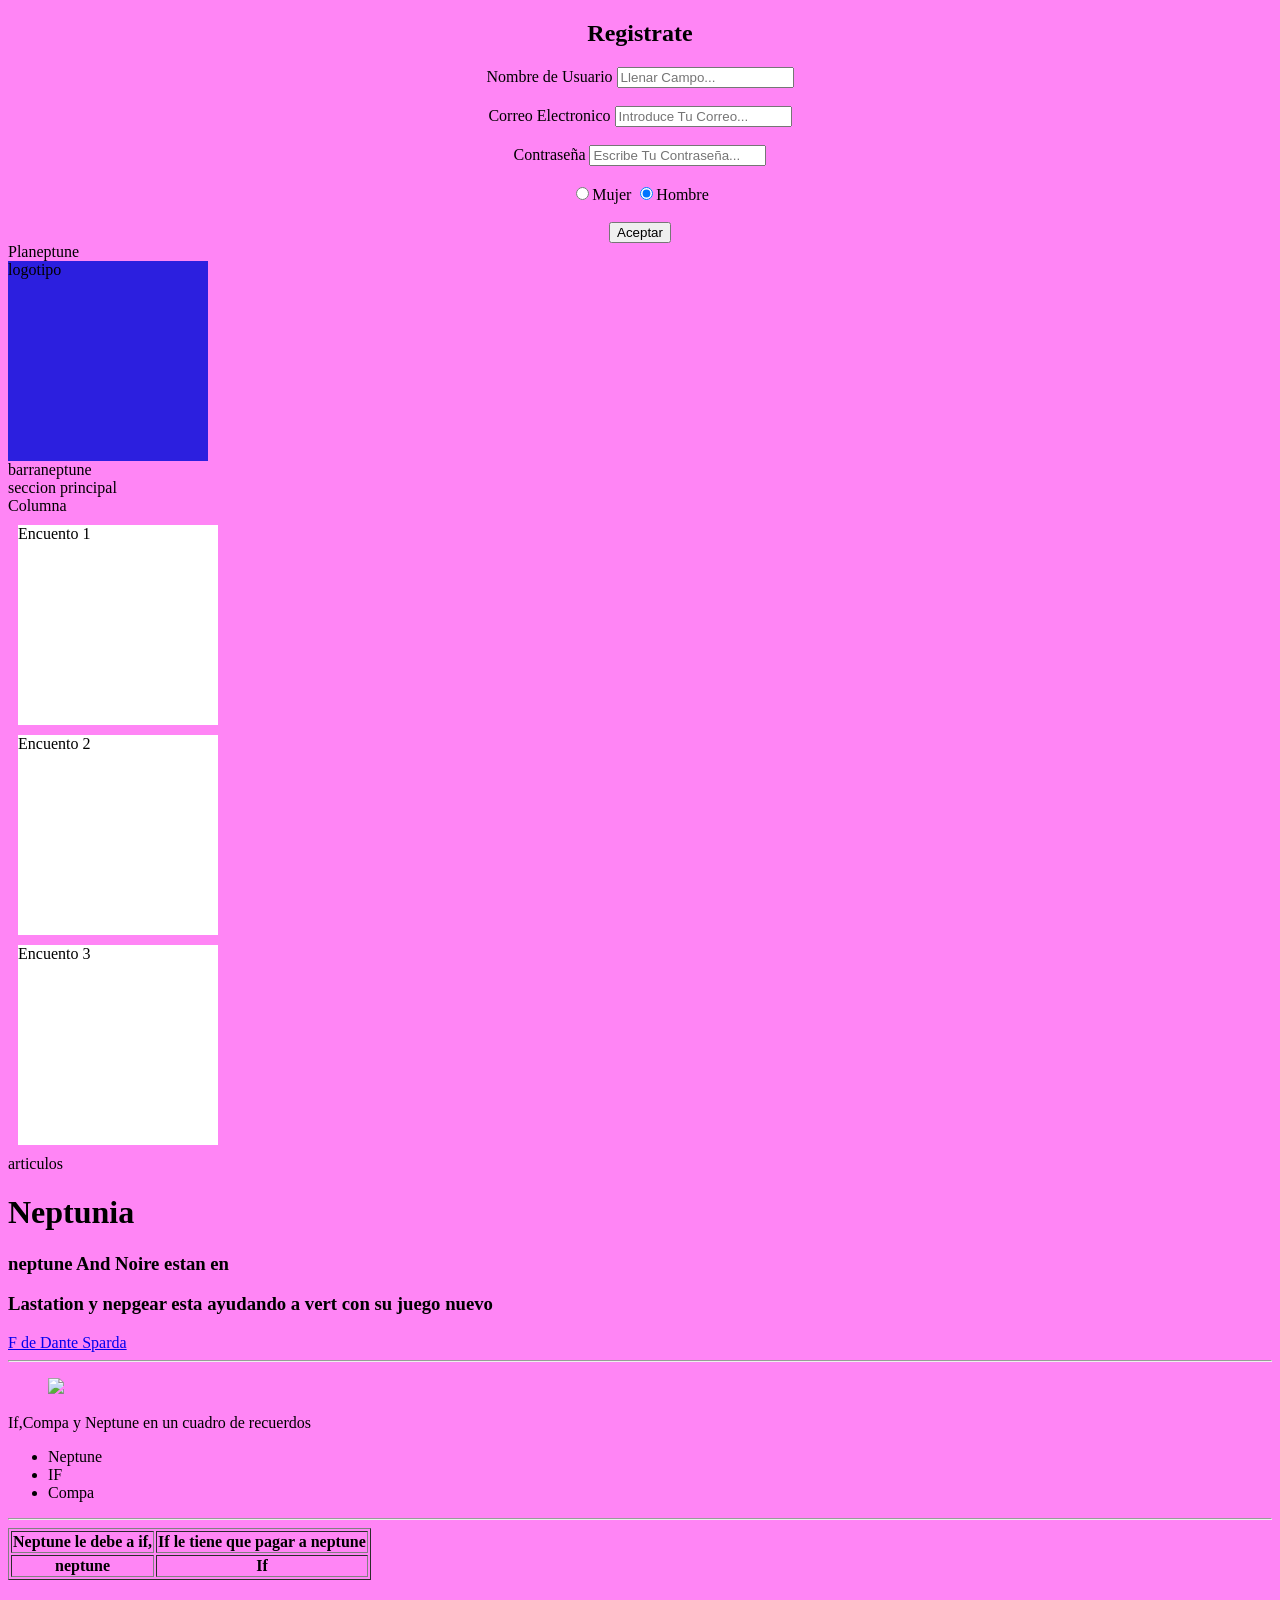
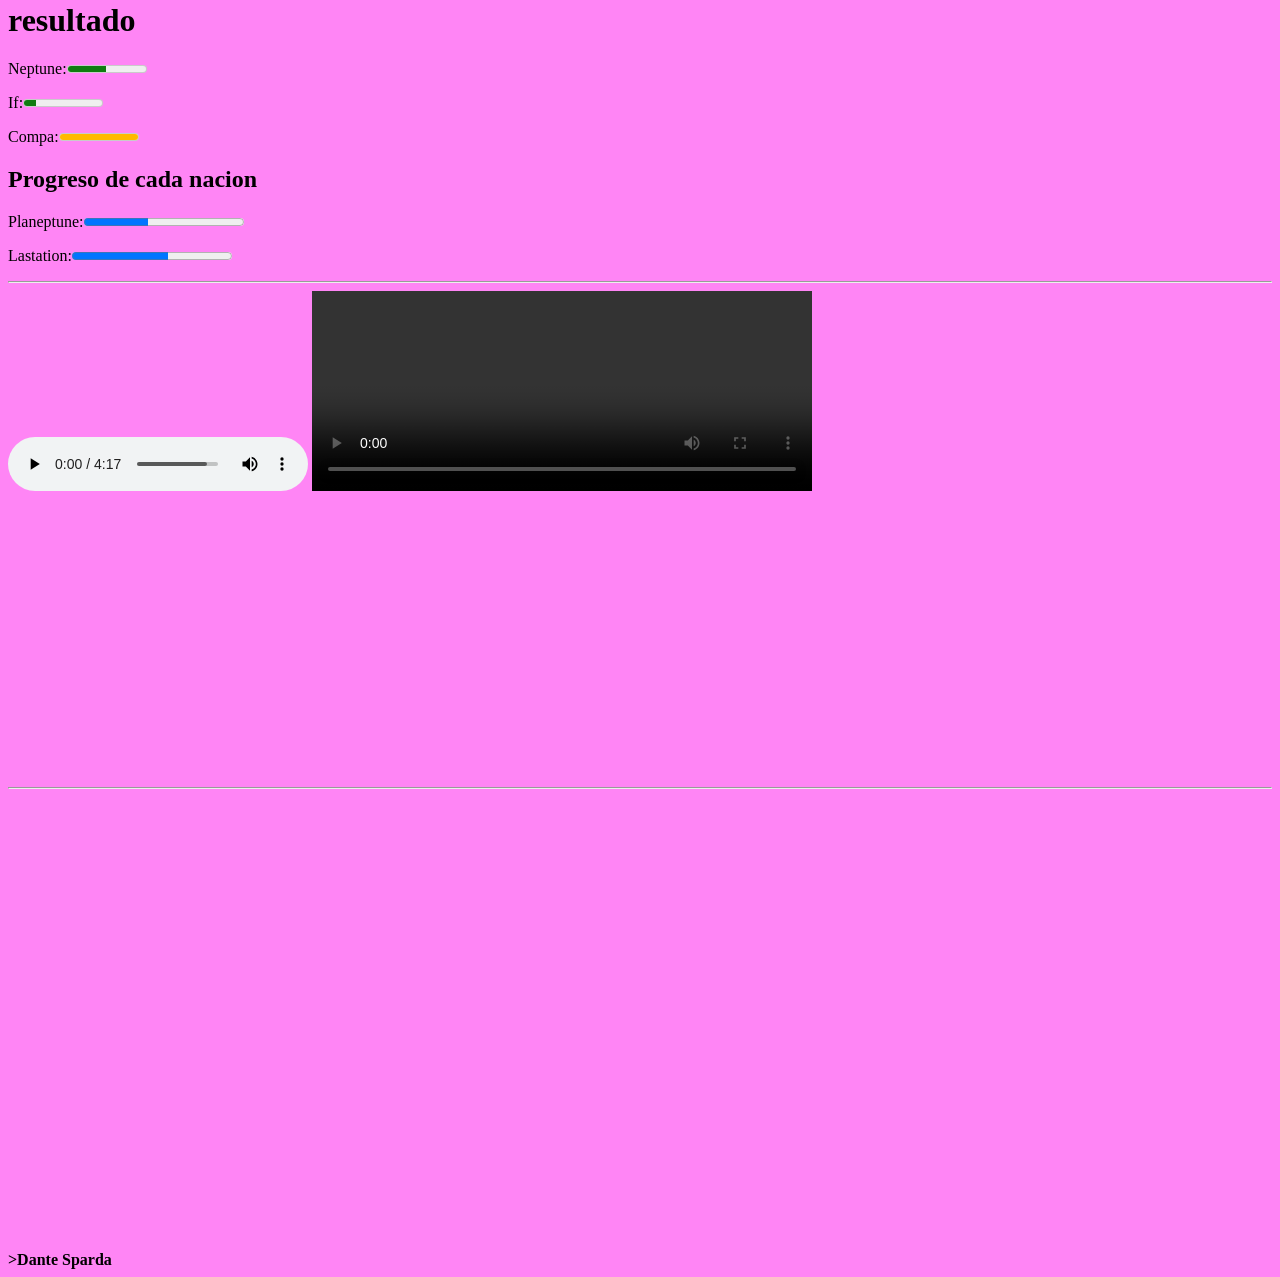
==== Hola.html @ 950db998 "mi primera pagina web" ====
<!doctype html>
<html>
<head>
  <title>Neptunia</title>
  <link rel="icon" href="IMG/main@2x.png">
  <meta charse="utf-8">
  <link rel="stylesheet" href="style.css">
  <meta name="description" content="Venta de lolis">
</head>
<body>
  <center>
    <h2><strong>Registrate</strong></h2>
    <from>
    <label for="texto">Nombre de Usuario</label>
    <input id="texto" type="text" placeholder="Llenar Campo..." value="">
    <br>
    <br>
    <label for="Correo">Correo Electronico</label>
    <input id="Correo" type="email" required placeholder="Introduce Tu Correo..." value="">
    <br>
    <br>
    <label for="Contraseña">Contraseña</label>
    <input id="Contraseña" type="password" placeholder="Escribe Tu Contraseña..." value="">
    <br>
    <br>
    <input type="radio" id="mujer"name="radio"><label for="mujer">Mujer</label>
    <input type="radio" id="hombre"name="radio"checked><label for="hombre">Hombre</label>
    <br>
    <br>
    <input type="submit" value="Aceptar">
    </from>
  </center>
 <header>Planeptune
   <div id="logotipo">logotipo</div>
 </header>
 <nav>barraneptune</nav>
 <section>seccion principal</section>
 <aside>Columna
   <div class="Encuentros">Encuento 1</div>
   <div class="Encuentros">Encuento 2</div>
   <div class="Encuentros">Encuento 3</div>
 </aside>
 <article>articulos</article>
 <h1><strong>Neptunia</strong></h1>
  <p><h3>
    <strong>neptune</strong> And Noire estan en
    <p>
      <strong>Lastation y nepgear esta ayudando a vert</strong> con su juego nuevo</p></h3>
      <a href="#https://www.facebook.com/dante.e.fernandez.7?ref=bookmarks">F de Dante Sparda</a>
      <hr>
      <figure>
  <img src="http://cdn.atomix.vg/wp-content/uploads/2018/02/NeptuniaReBirth1.jpg">
</figure>
<figcaption>If,Compa y Neptune en un cuadro de recuerdos</figcaption>
    <ul>
         <li>Neptune</li>
         <li>IF</li>
         <li>Compa</li>
    </ul>
    <table border="1">
      <tr>
        <th>Neptune le debe a if,</th>
        <th>If le tiene que pagar a neptune</th>
        <hr>
      </tr>
      <tr>
        <th>neptune</th>
        <th>If</th>
      </tr>
    </table>
    <h1>resultado</h1>
    <p>Neptune:<meter value="69" min="39" max="100" high="80"></meter></p>
    <p>If:<meter value="40" min="29" max="100" high="70"></meter></p>
    <p>Compa:<meter value="100" min="50" max="100" high="90"></meter></p>
    <h2>Progreso de cada nacion</h2>
    <p>Planeptune:<progress value="40" min="20" max="100"></progress></p>
    <p>Lastation:<progress value="60" min="40" max="100"></progress></p>
    <hr>
    <audio autoplay controls loop preload="auto">
      <source src="Audio/【初音ミク】 ヒビカセ 【オリジナル】.mp3" type="Audio/mp3">
      <source src="Audio/【初音ミク】 ヒビカセ 【オリジナル】.m4a" type="Audio/mp4">
      <source src="Audio/【初音ミク】 ヒビカセ 【オリジナル】.ogg" type="Audio/ogg">
    </audio>
    <video autoplay controls loop preload="auto" width="500" height="200">
      <source src="Video/Choujigen Game Neptune  The Animation - Concert.mp4" type="video/mp4">
    </video>
    <iframe width="500" height="280" src="https://www.youtube.com/embed/w2qAT9zHahY"frameborder="0" allowfullscreen></iframe>
    <hr>
    <iframe src="https://www.google.com/maps/embed?pb=!1m18!1m12!1m3!1d207444.51770210866!2d139.60129449085295!3d35.66910737535446!2m3!1f0!2f0!3f0!3m2!1i1024!2i768!4f13.1!3m3!1m2!1s0x60188b857628235d%3A0xcdd8aef709a2b520!2zVG9raW8sIEphcMOzbg!5e0!3m2!1ses!2sve!4v1532490479988" width="600" height="450" frameborder="0" style="border:0" allowfullscreen></iframe>
    <footer><strong>>Dante Sparda</strong></footer>
  </body>
</html>
---- style.css ----
/*
  selector{
    propiedades>:valor}
    */
    body{
      background:rgb(255, 133, 245)
    }
    #logotipo{
      width:200px;
      height:200px;
      background:rgb(44, 31, 223)
    }
    .Encuentros{
      width: 200px;
      height: 200px;
      margin: 10px;
      background:rgb(255, 255, 255)
    }
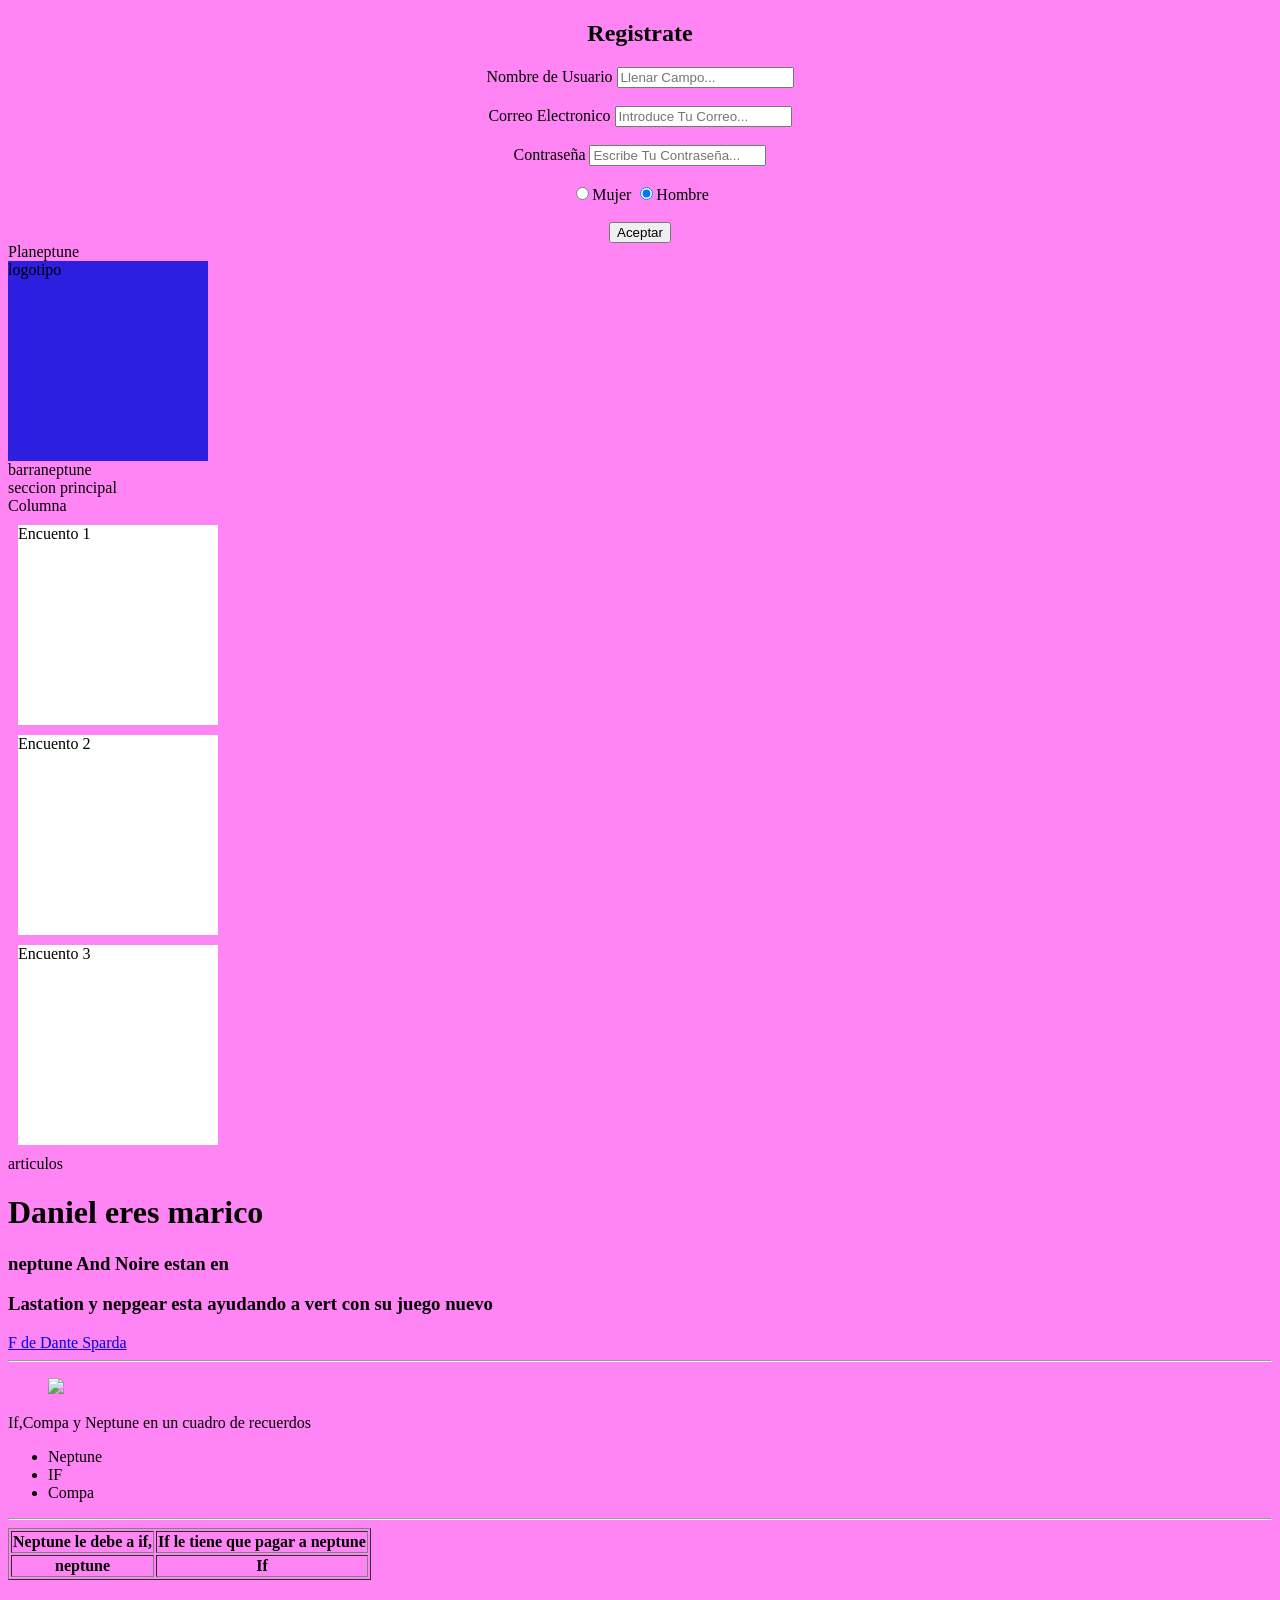
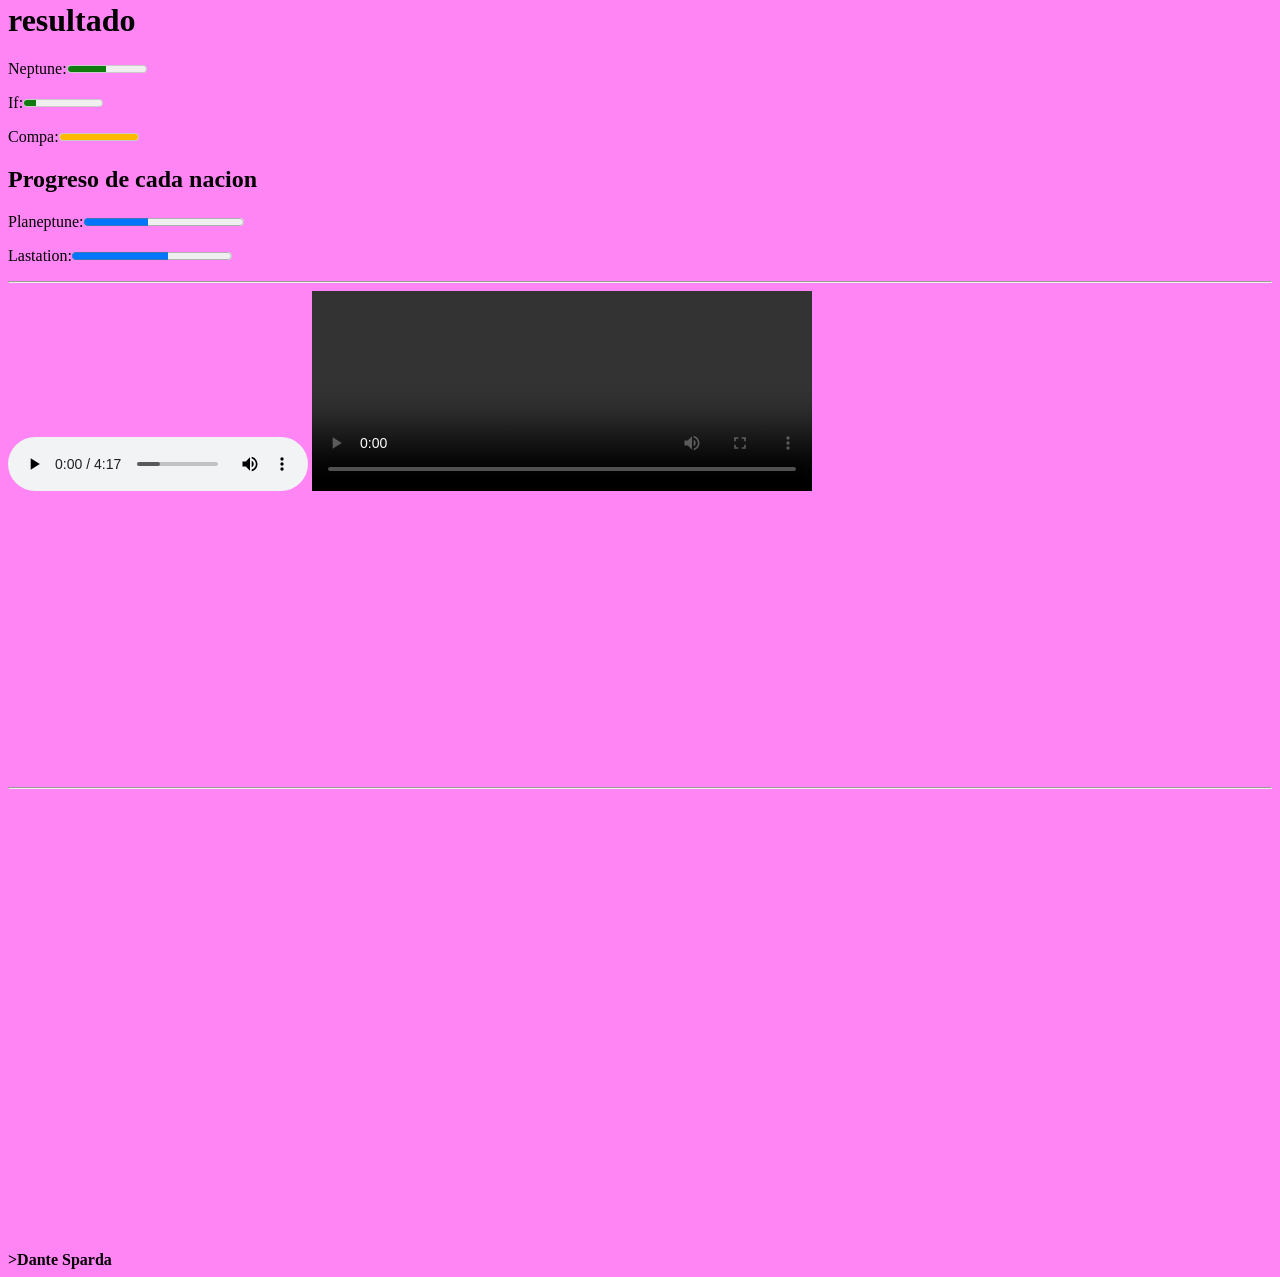
==== commit 056db5dd: "carlos puso que soy marico" ====
--- a/Hola.html
+++ b/Hola.html
@@ -41,7 +41,7 @@
    <div class="Encuentros">Encuento 3</div>
  </aside>
  <article>articulos</article>
- <h1><strong>Neptunia</strong></h1>
+ <h1><strong>Daniel eres marico</strong></h1>
   <p><h3>
     <strong>neptune</strong> And Noire estan en
     <p>
@@ -88,5 +88,6 @@
     <hr>
     <iframe src="https://www.google.com/maps/embed?pb=!1m18!1m12!1m3!1d207444.51770210866!2d139.60129449085295!3d35.66910737535446!2m3!1f0!2f0!3f0!3m2!1i1024!2i768!4f13.1!3m3!1m2!1s0x60188b857628235d%3A0xcdd8aef709a2b520!2zVG9raW8sIEphcMOzbg!5e0!3m2!1ses!2sve!4v1532490479988" width="600" height="450" frameborder="0" style="border:0" allowfullscreen></iframe>
     <footer><strong>>Dante Sparda</strong></footer>
+    <script type=></script>
   </body>
 </html>
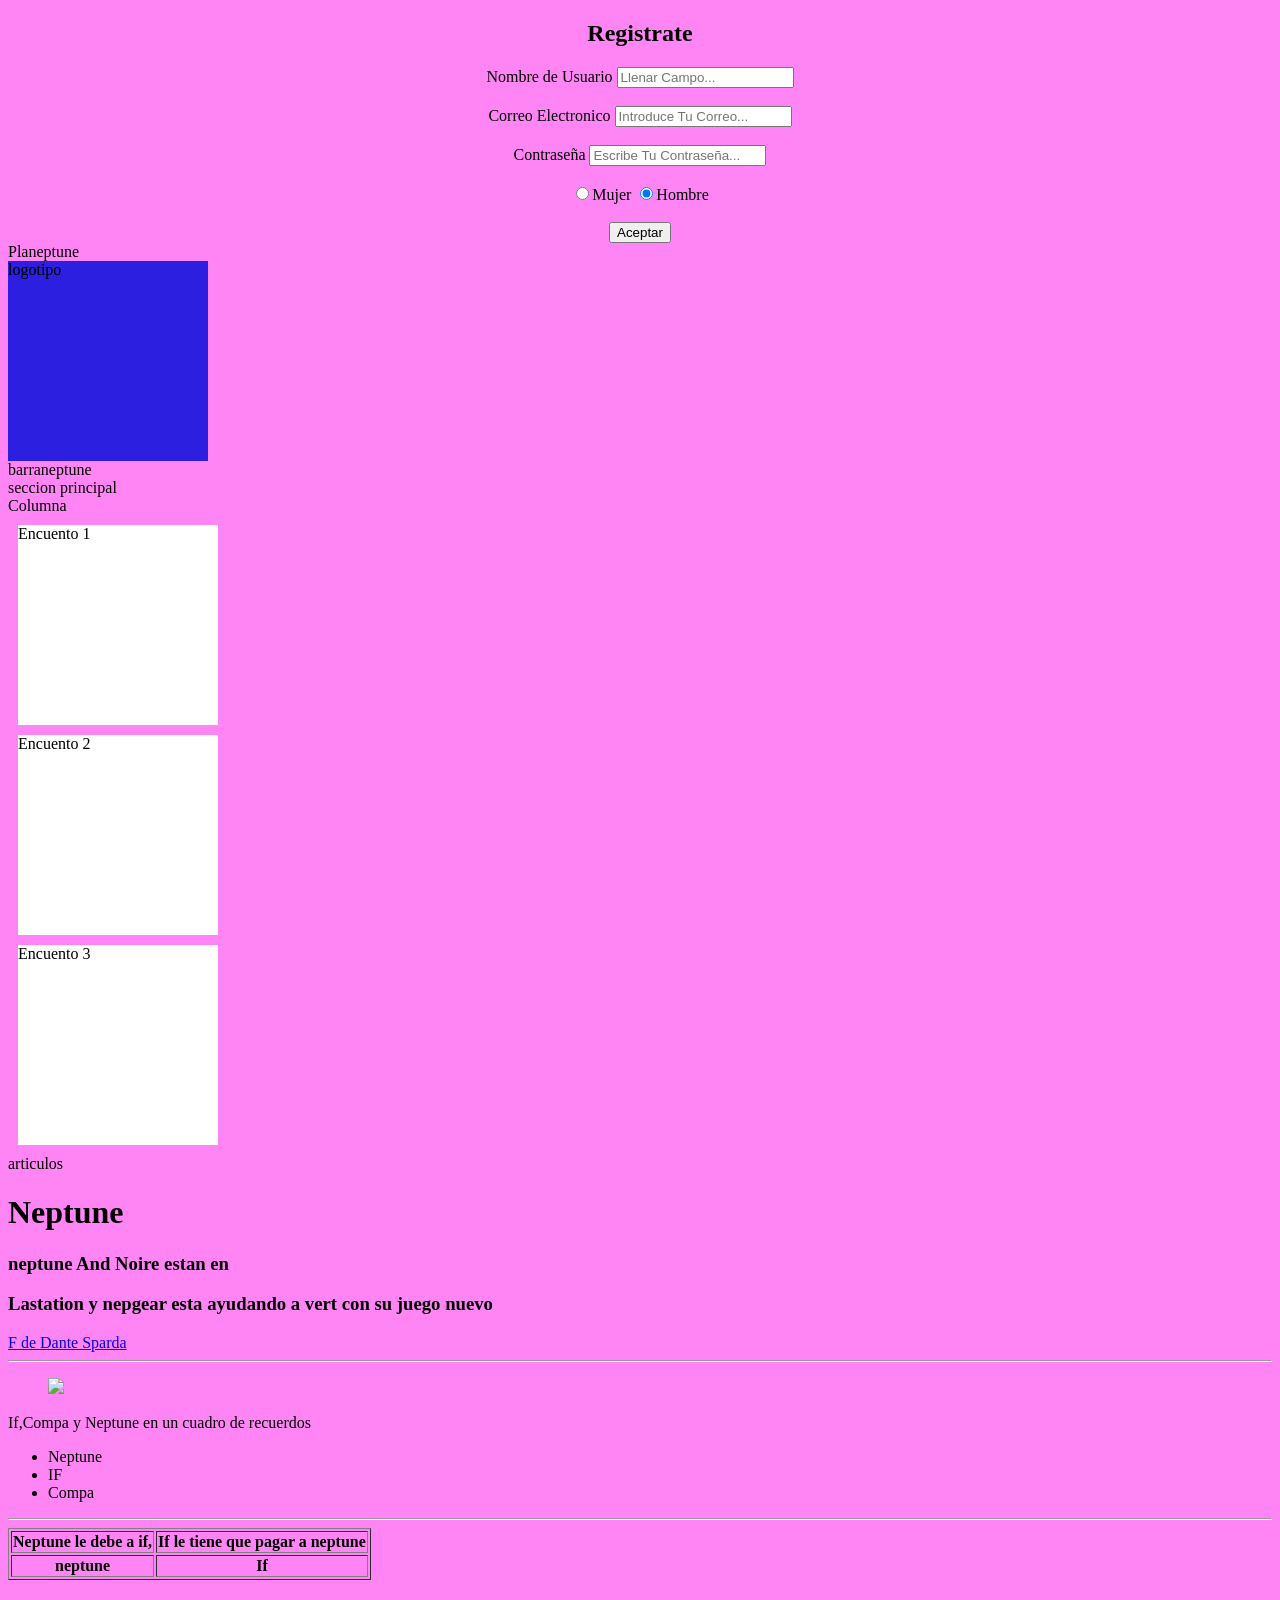
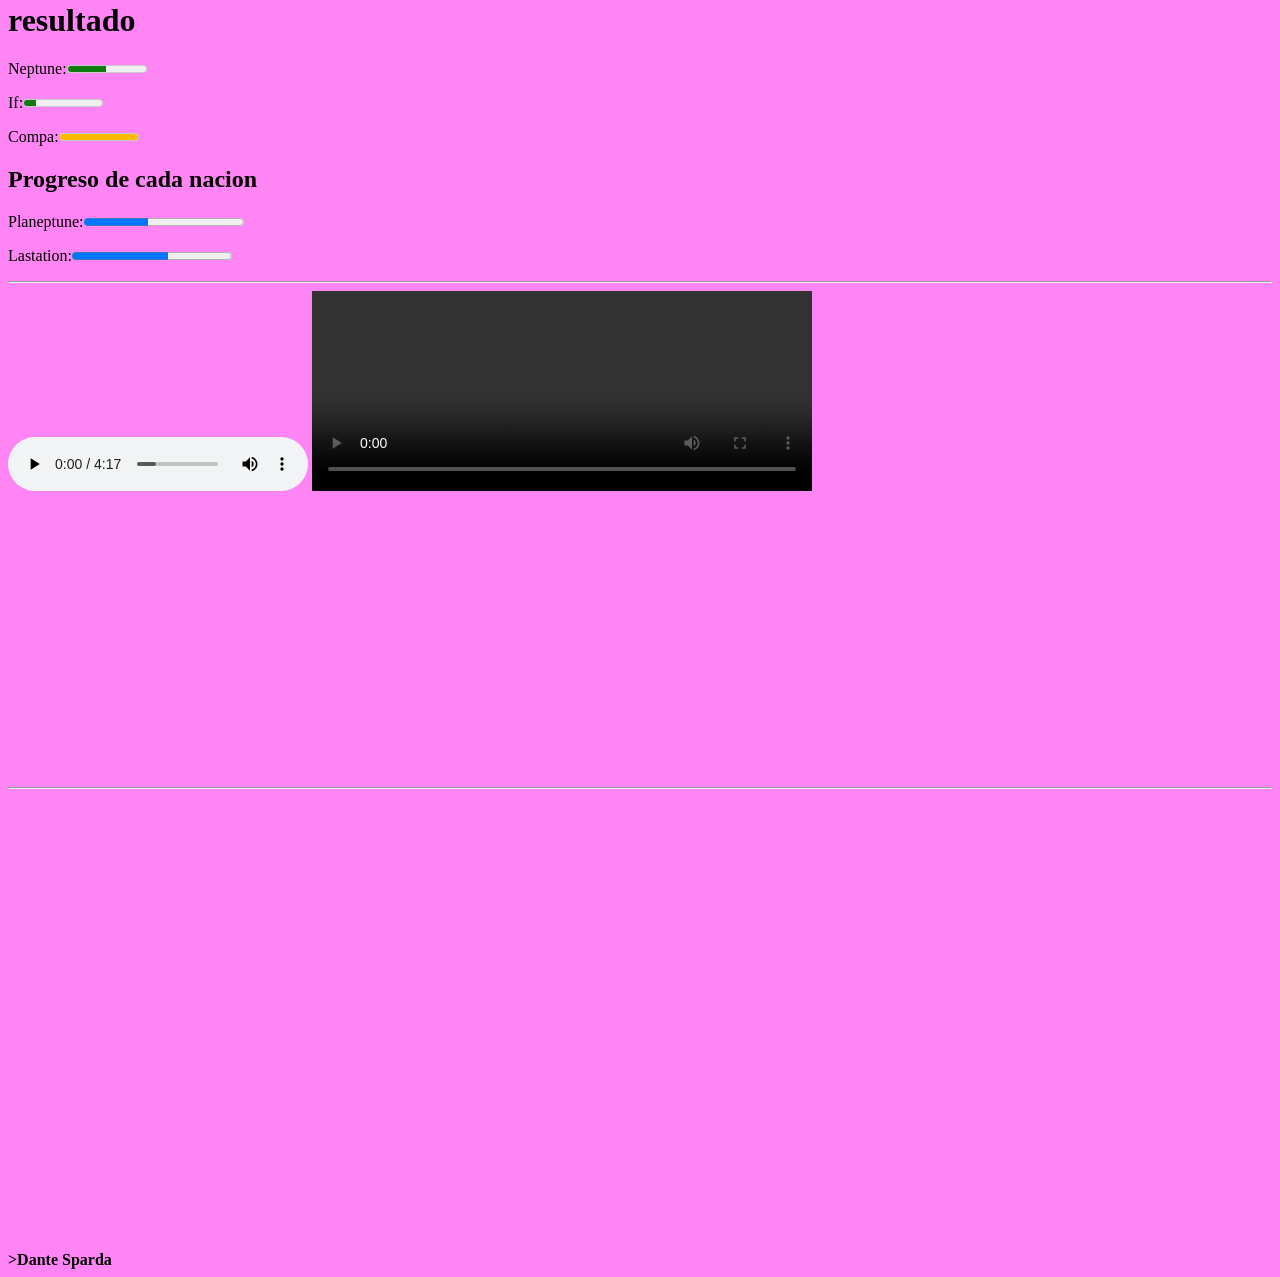
==== commit fc37281e: "dada" ====
--- a/Hola.html
+++ b/Hola.html
@@ -41,7 +41,7 @@
    <div class="Encuentros">Encuento 3</div>
  </aside>
  <article>articulos</article>
- <h1><strong>Daniel eres marico</strong></h1>
+ <h1><strong>Neptune</strong></h1>
   <p><h3>
     <strong>neptune</strong> And Noire estan en
     <p>
@@ -88,6 +88,5 @@
     <hr>
     <iframe src="https://www.google.com/maps/embed?pb=!1m18!1m12!1m3!1d207444.51770210866!2d139.60129449085295!3d35.66910737535446!2m3!1f0!2f0!3f0!3m2!1i1024!2i768!4f13.1!3m3!1m2!1s0x60188b857628235d%3A0xcdd8aef709a2b520!2zVG9raW8sIEphcMOzbg!5e0!3m2!1ses!2sve!4v1532490479988" width="600" height="450" frameborder="0" style="border:0" allowfullscreen></iframe>
     <footer><strong>>Dante Sparda</strong></footer>
-    <script type=></script>
   </body>
 </html>
--- a/style.css
+++ b/style.css
@@ -12,8 +12,8 @@
       background:rgb(44, 31, 223)
     }
     .Encuentros{
+      margin: 10px;
       width: 200px;
       height: 200px;
-      margin: 10px;
       background:rgb(255, 255, 255)
     }
